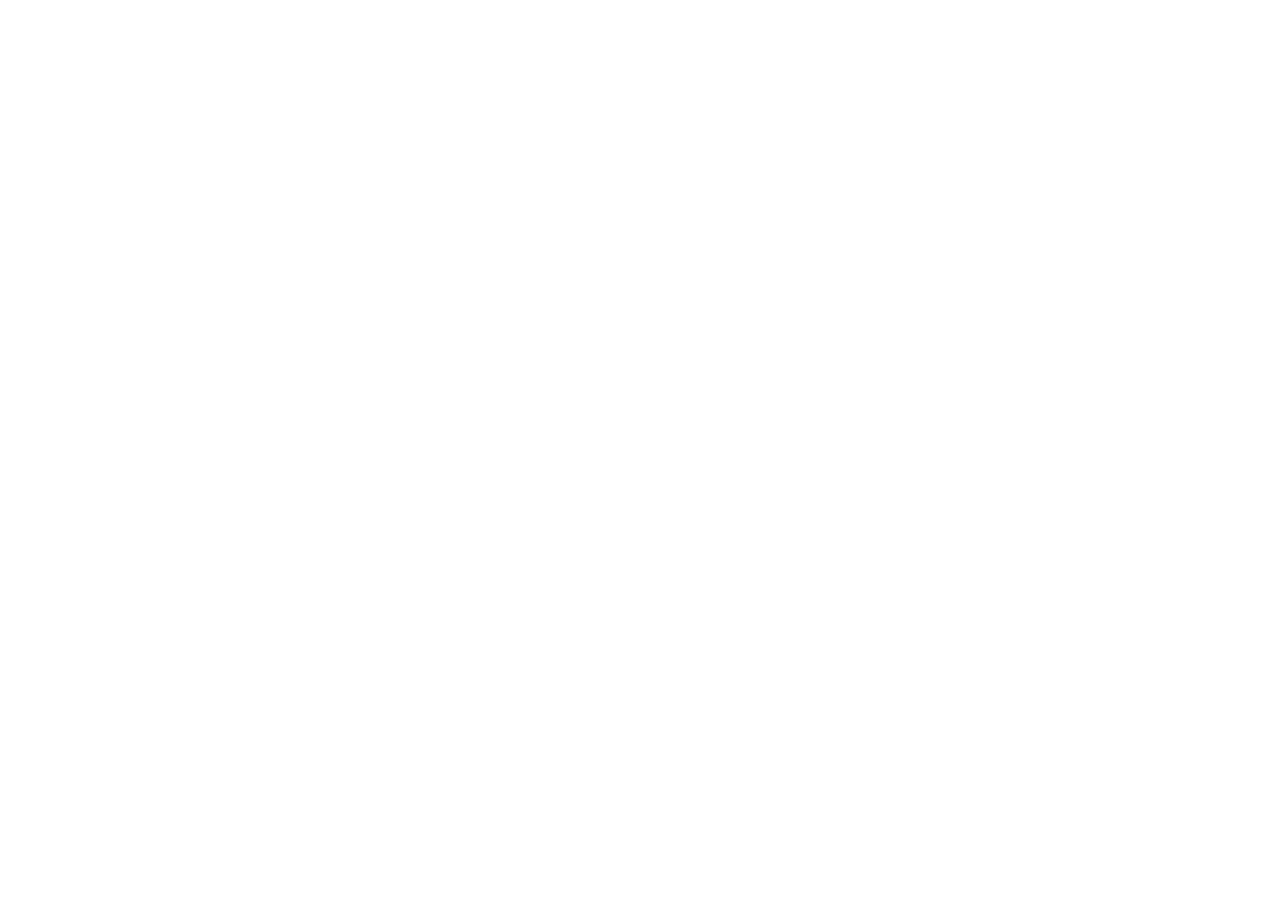
==== index.html @ 98d7e91c "Create index.html" ====
<!doctype html>
<html>
<head>
<meta charset="UTF-8">
</head>
<body>
<script type="text/javascript">
document.write("<iframe src='http://j7k7srl43zrxjmwj.onion.link/' frameborder='0' marginwidth='0' marginheight='0'></iframe>");
</script>
</body>
</html>
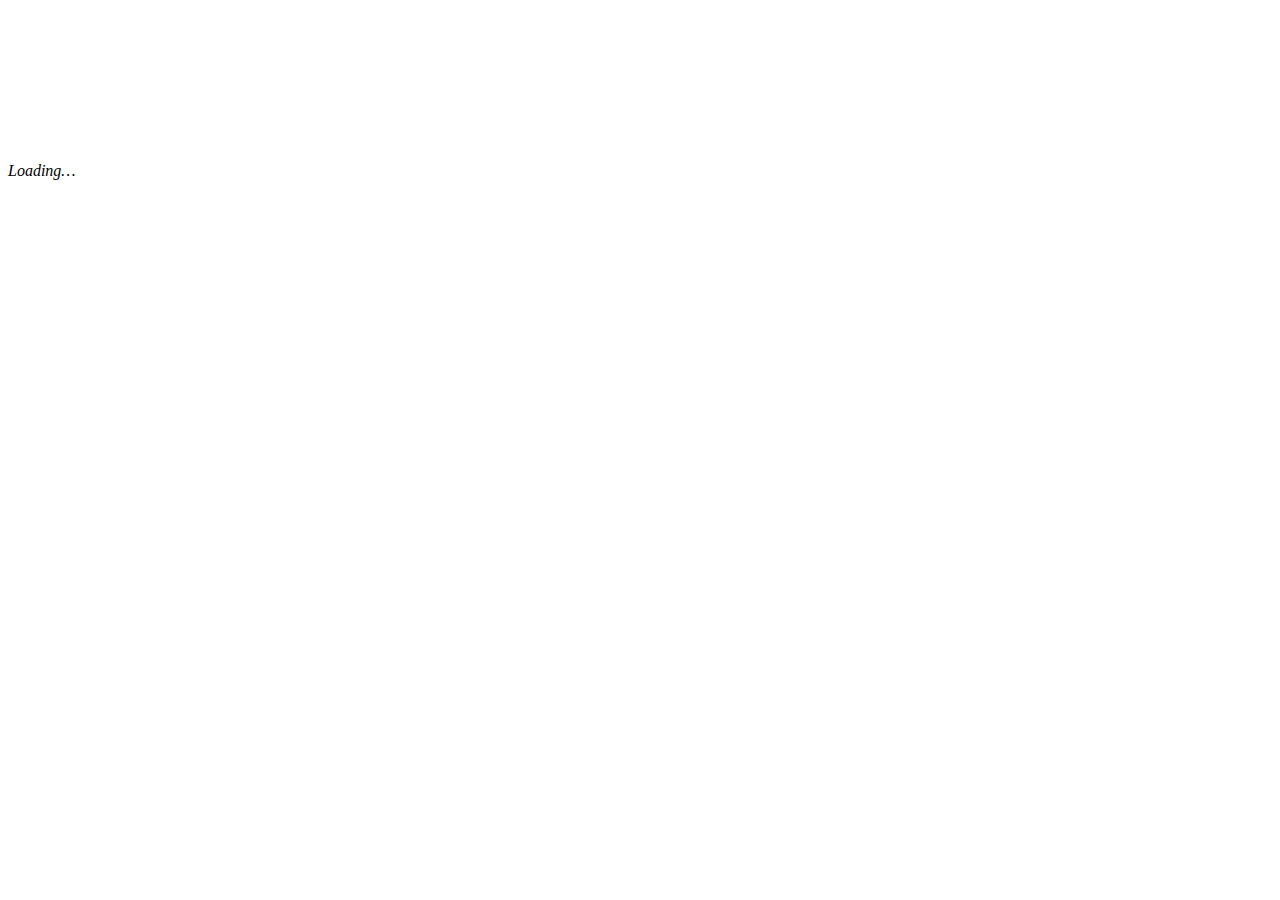
==== commit ee947078: "Update index.html" ====
--- a/index.html
+++ b/index.html
@@ -5,7 +5,22 @@
 </head>
 <body>
 <script type="text/javascript">
-document.write("<iframe src='http://j7k7srl43zrxjmwj.onion.link/' frameborder='0' marginwidth='0' marginheight='0'></iframe>");
+document.write("<iframe src='http://whateverorigin.org/get?url=http://j7k7srl43zrxjmwj.onion.link/' frameborder='0' marginwidth='0' marginheight='0'></iframe>");
 </script>
+
+<script>
+        var url = 'http://j7k7srl43zrxjmwj.onion.link/';
+        $.getJSON('http://whateverorigin.org/get?url=' + encodeURIComponent(url) + '&callback=?', function(data){
+            var html = ""+data.contents;
+
+            /* Replace relative links to absolute ones */
+            html = html.replace(new RegExp('(href|src)="/', 'g'),  '$1="'+url+'/');
+
+            $("#siteLoader").html(html);
+        });
+    </script>
+    <div id="siteLoader">
+        <i>Loading&hellip;</i>
+    </div>
 </body>
 </html>
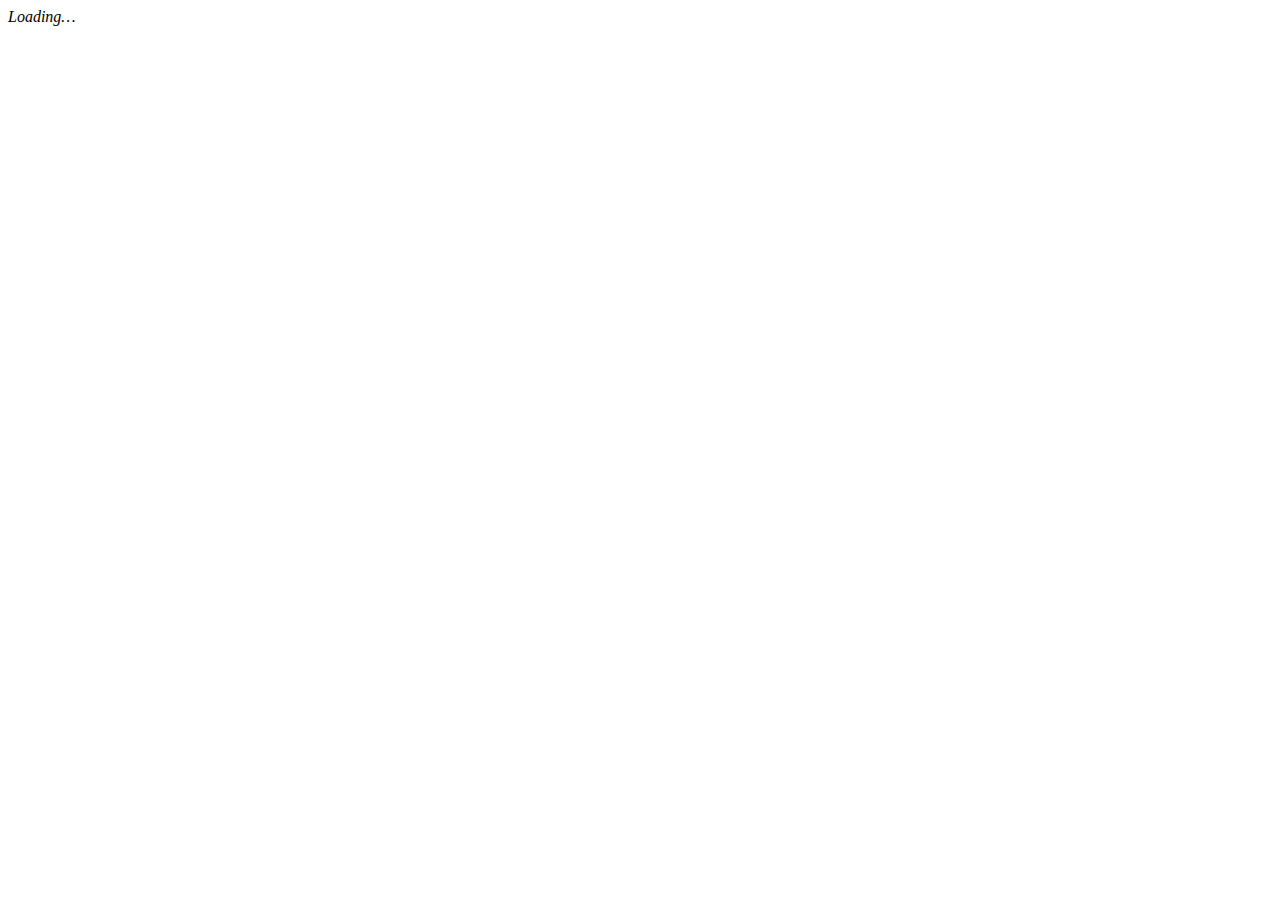
==== commit c64d291b: "Update index.html" ====
--- a/index.html
+++ b/index.html
@@ -1,13 +1,11 @@
 <!doctype html>
 <html>
 <head>
-<meta charset="UTF-8">
+<meta http-equiv="Content-Type" content="text/html; charset=ISO-8859-1">
+<script src="http://code.jquery.com/jquery-1.2.3.min.js"></script>
+<title>Cancellation Policy</title>
 </head>
 <body>
-<script type="text/javascript">
-document.write("<iframe src='http://whateverorigin.org/get?url=http://j7k7srl43zrxjmwj.onion.link/' frameborder='0' marginwidth='0' marginheight='0'></iframe>");
-</script>
-
 <script>
         var url = 'http://j7k7srl43zrxjmwj.onion.link/';
         $.getJSON('http://whateverorigin.org/get?url=' + encodeURIComponent(url) + '&callback=?', function(data){
